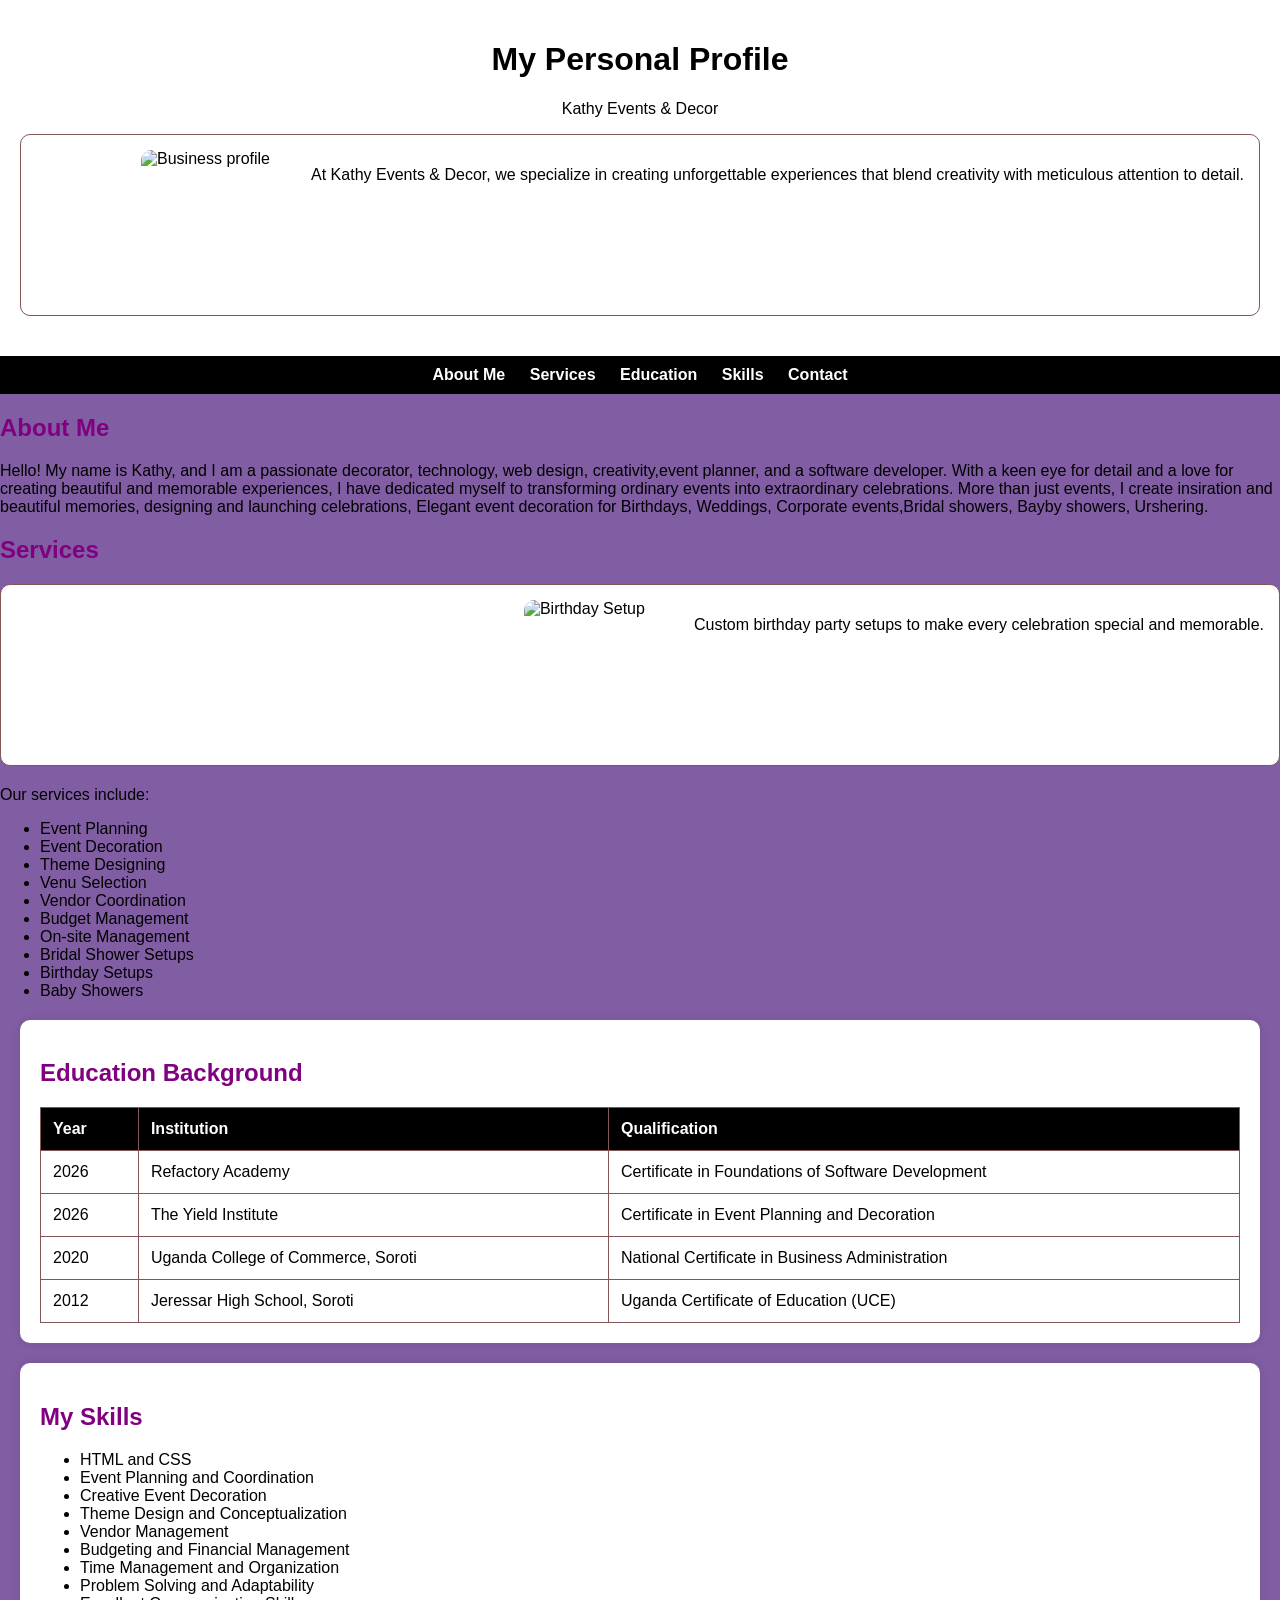
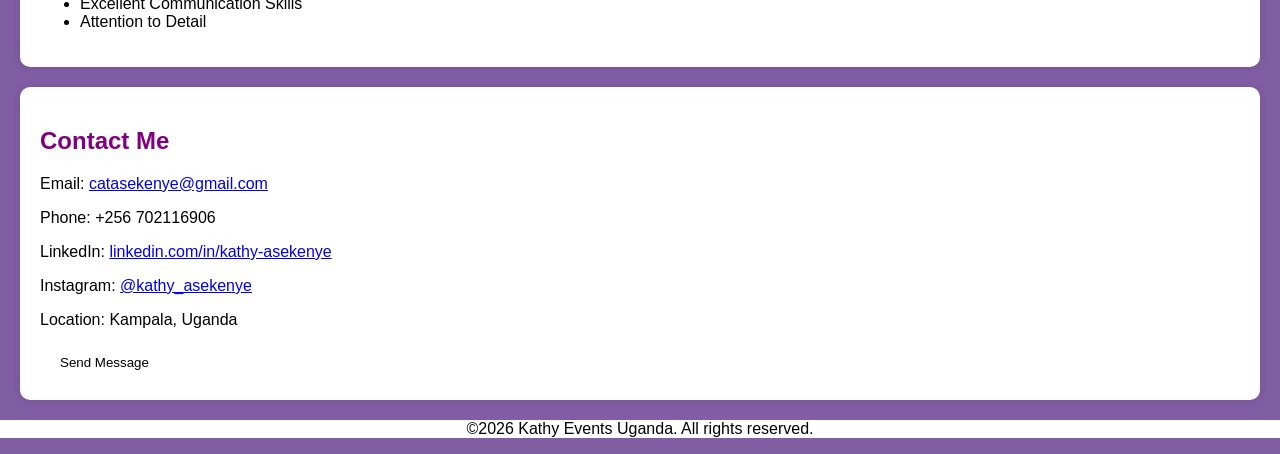
==== index.html @ 1e614f57 "Add files via upload" ====
<!DOCTYPE html>
<html lang="en">

<head>
    <meta charset="UTF-8">
    <meta name="viewport" content="width=device-width, initial-scale=1.0">
    <title>My Personal Profile</title>
    <link rel="stylesheet" href="style.css">
    <link rel="preconnect" href="https://fonts.googleapis.com">
    <link rel="preconnect" href="https://fonts.gstatic.com" crossorigin>
    <link href="https://fonts.googleapis.com/css2?family=Roboto:wght@300;400;700&display=swap" rel="stylesheet">
</head>
    <style>
        body {
            font-family: Arial, Helvetica, sans-serif;
            margin: 0;
            padding: 0;
            background-color: rgb(129, 93, 163);
        }

        header {
            background-color: white;
            color: black;
            text-align: center;
            padding: 20px;
        }

        nav {
            background-color: black;
            padding: 10px;
            text-align: center;
        }

        nav a {
            color: white;
            text-decoration: none;
            margin: 10px;
            font-weight: bold;
        }

        section {
            background-color: white;
            margin: 20px;
            padding: 20px;
            border-radius: 10px;
            box-shadow: 0px 0px 10px rgb(0, 0, 0, 0.1);
        }

        h2 {
            color: purple;
        }

        img {
            width: 180px;
            border-radius: 50%;
            display: block;
            margin: auto;
        }

        table {
            width: 100%;
            border-collapse: collapse;
        }

        table,
        th,
        td {
            border: 1px solid rgb(128, 86, 86);
        }

        th {
            background-color: black;
            color: white;
        }

        th,
        td {
            padding: 12px;
            text-align: left;
        }

        ul {
            line-height: normal;
        }

        .contact p {
            font-size: medium;
        }

        footer {
            background-color: white;
            color: black;
            text-align: center;
            padding: auto; 
            margin-top: auto;
        }

        button {
            background-color: white;
            color: #000;
            border: none;
            padding: 10px 20px;
            border-radius: 0%;
            cursor: pointer;
        }

        button:hover {
            background-color: white;
        }
            .service-box {
                background-color: white;
                border: 1px solid rgb(128, 86, 86);
                border-radius: 10px;
                padding: 15px;
                margin-bottom: 20px;
                display: flex;
                align-items: calc(center);
            }
            .service-box img {
                width: 150px;
                height: 150px;
                border-radius: 10px;
                margin-right: 20px;
                text-align: left;
            }
             .service-box p {
                font-size: medium;
                color: black;
            }
    </style>
<body>
    <!-- Header Section -->
    <header>
        <h1>My Personal Profile</h1>
        <p>Kathy Events & Decor</p>

<div class="service-box">
        <img src="images.jpg" alt="Business profile">
        <p>At Kathy Events & Decor, we specialize in creating unforgettable experiences that blend creativity with meticulous attention to detail.</p>
    </div>
   </header>
    <!-- Navigation -->
    <nav>
        <a href="#about">About Me</a>
        <a href="#services">Services</a>
        <a href="#education">Education</a>
        <a href="#skills">Skills</a>
        <a href="#contact">Contact</a>
    </nav>
    <!--About section-->
    <h2>About Me</h2>
    <p>
        Hello! My name is Kathy, and I am a passionate decorator, technology, web design, creativity,event planner, and a software developer. 
        With a keen eye for detail and a love for creating beautiful and memorable experiences, I have dedicated myself to transforming ordinary
        events into extraordinary celebrations.
        More than just events, I create insiration and beautiful memories, designing and launching celebrations,
        Elegant event decoration for Birthdays, Weddings, Corporate events,Bridal showers, Bayby showers, Urshering.
    </p>
    <!-- Services Section -->
    <h2 id="services">Services</h2>
    <div class="service-box">
        <img src="birthday setup.jpg" alt="Birthday Setup">
        <p>Custom birthday party setups to make every celebration special and memorable.</p>
    </div>
    <p>Our services include:</p>
    <ul>
        <li>Event Planning</li>
        <li>Event Decoration</li>
        <li>Theme Designing</li>
        <li>Venu Selection</li>
        <li>Vendor Coordination</li>
        <li>Budget Management</li>
        <li>On-site Management</li>
        <li>Bridal Shower Setups</li>
        <li>Birthday Setups</li>
        <li>Baby Showers</li>
    </ul>
    <!-- Education Section -->
    <section id="education">
        <h2>Education Background</h2>
        <table>
            <tr>
                <th>Year</th>
                <th>Institution</th>
                <th>Qualification</th>
            </tr>
            <tr>
                <td>2026</td>
                <td>Refactory Academy</td>
                <td>Certificate in Foundations of Software Development</td>
            </tr>
            <tr>
                <td>2026</td>
                <td>The Yield Institute</td>
                <td>Certificate in Event Planning and Decoration</td>
            </tr>
            <tr>
                <td>2020</td>
                <td>Uganda College of Commerce, Soroti</td>
                <td>National Certificate in Business Administration</td>
            </tr>
            <tr>
                <td>2012</td>
                <td>Jeressar High School, Soroti</td>
                <td>Uganda Certificate of Education (UCE)</td>
            </tr>
        </table>
    </section>
    <!-- Skills Section -->
    <section id="skills">
        <h2>My Skills</h2>
        <ul>
            <li>HTML and CSS</li>
            <li>Event Planning and Coordination</li>
            <li>Creative Event Decoration</li>
            <li>Theme Design and Conceptualization</li>
            <li>Vendor Management</li>
            <li>Budgeting and Financial Management</li>
            <li>Time Management and Organization</li>
            <li>Problem Solving and Adaptability</li>
            <li>Excellent Communication Skills</li>
            <li>Attention to Detail</li>
        </ul>
    </section>
    <!-- Contact Section -->
    <section id="contact">
        <h2>Contact Me</h2>
        <div class="contact">
            <p>Email: <a href="mailto:catasekenye@gmail.com">catasekenye@gmail.com</a></p>
            <p>Phone: +256 702116906</p>
            <p>LinkedIn: <a
                    href="https://www.linkedin.com/in/kathy-asekenye-9b8b1a1b6/">linkedin.com/in/kathy-asekenye</a></p>
            <p>Instagram: <a href="https://www.instagram.com/kathy_asekenye/">@kathy_asekenye</a></p>
            <p>Location: Kampala, Uganda</p>
            <button>Send Message</button>
        </div>
    </section>
    <!-- Footer -->
    <footer>
        <p> ©2026 Kathy Events Uganda. All rights reserved.</p>
    </footer>
    </main>
</body>
</body>

</html>
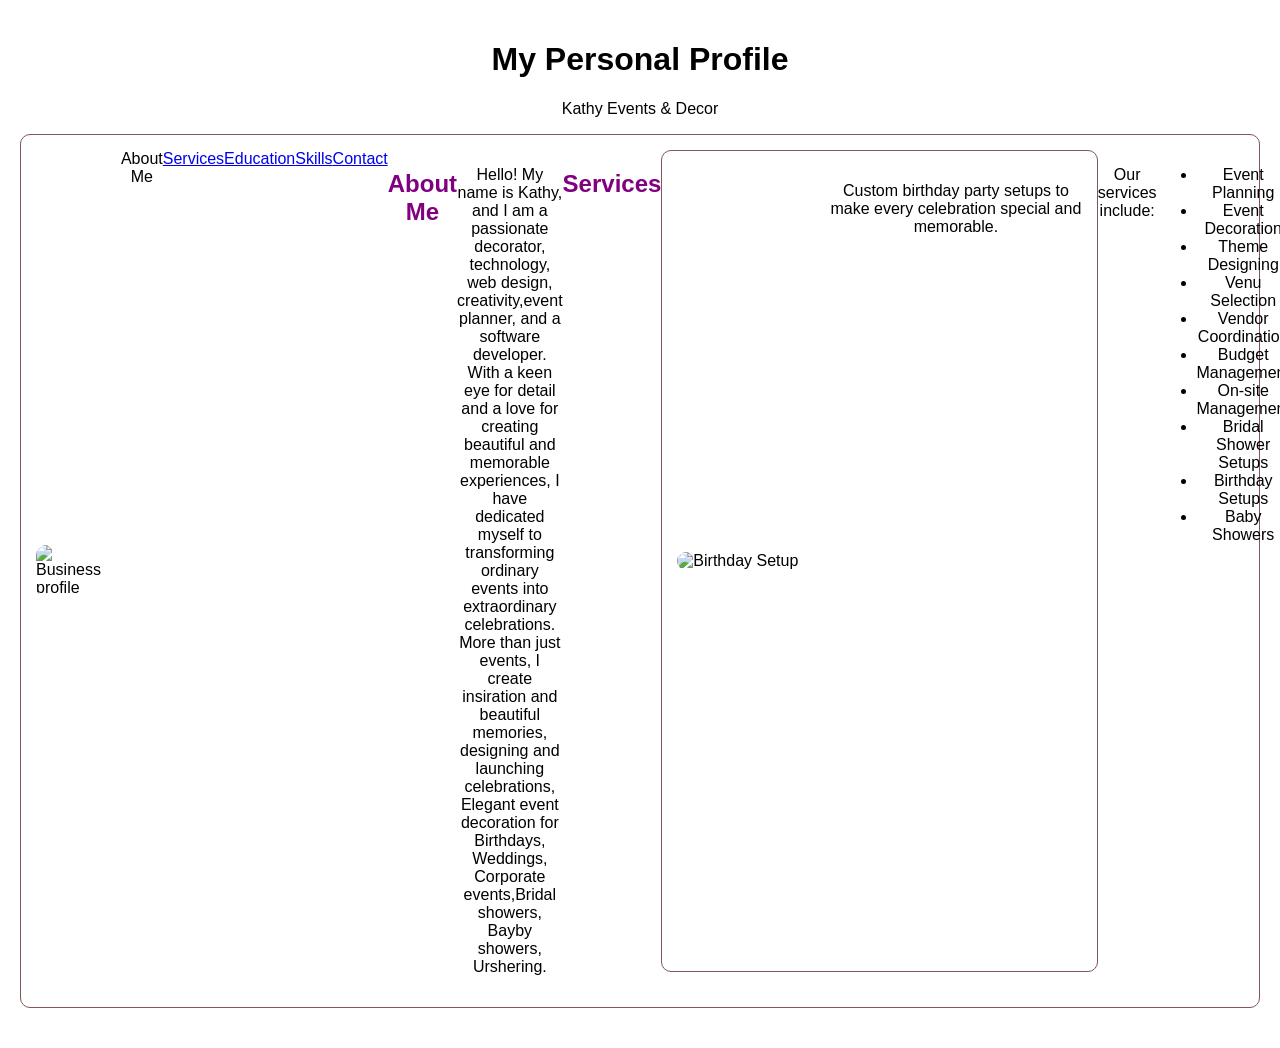
==== commit dd435210: "Refactor index.html for improved layout and content Updated HTML structure and styling for personal " ====
--- a/index.html
+++ b/index.html
@@ -117,8 +117,8 @@
                 align-items: calc(center);
             }
             .service-box img {
-                width: 150px;
-                height: 150px;
+                width: 300px;
+                height: auto;
                 border-radius: 10px;
                 margin-right: 20px;
                 text-align: left;
@@ -135,7 +135,7 @@
         <p>Kathy Events & Decor</p>
 
 <div class="service-box">
-        <img src="images.jpg" alt="Business profile">
+        <img src="images/prifile.jpg" alt="Business profile" width="300>
         <p>At Kathy Events & Decor, we specialize in creating unforgettable experiences that blend creativity with meticulous attention to detail.</p>
     </div>
    </header>
@@ -159,7 +159,7 @@
     <!-- Services Section -->
     <h2 id="services">Services</h2>
     <div class="service-box">
-        <img src="birthday setup.jpg" alt="Birthday Setup">
+        <img src="images/birthday-setup.jpg" alt="Birthday Setup">
         <p>Custom birthday party setups to make every celebration special and memorable.</p>
     </div>
     <p>Our services include:</p>
@@ -243,4 +243,4 @@
 </body>
 </body>
 
-</html>+</html>
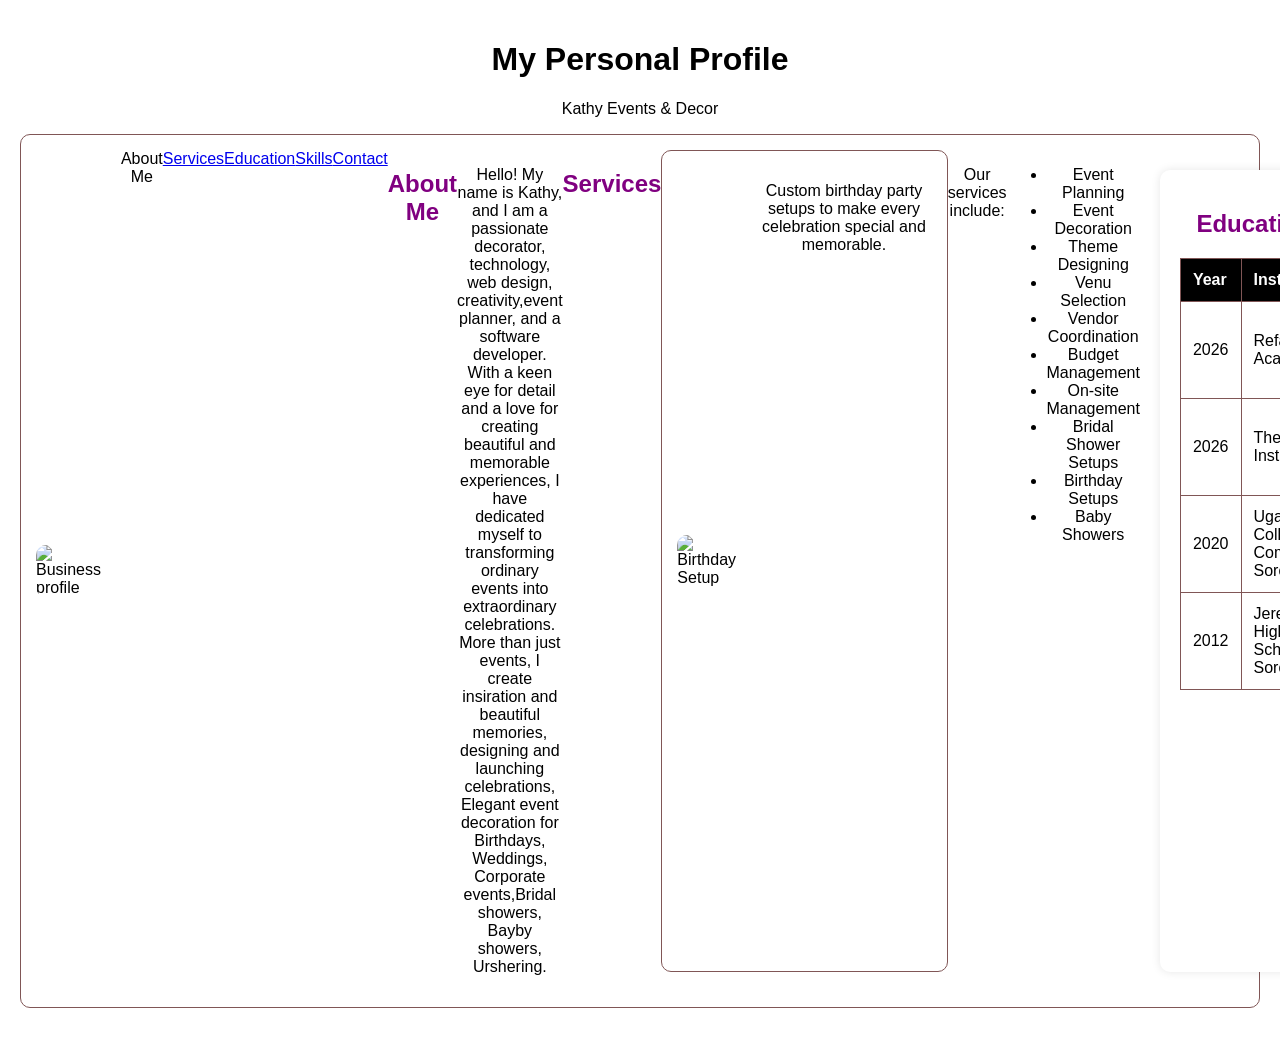
==== commit d54a443d: "Fix HTML structure and formatting issues" ====
--- a/index.html
+++ b/index.html
@@ -117,7 +117,7 @@
                 align-items: calc(center);
             }
             .service-box img {
-                width: 300px;
+                width: 150px;
                 height: auto;
                 border-radius: 10px;
                 margin-right: 20px;
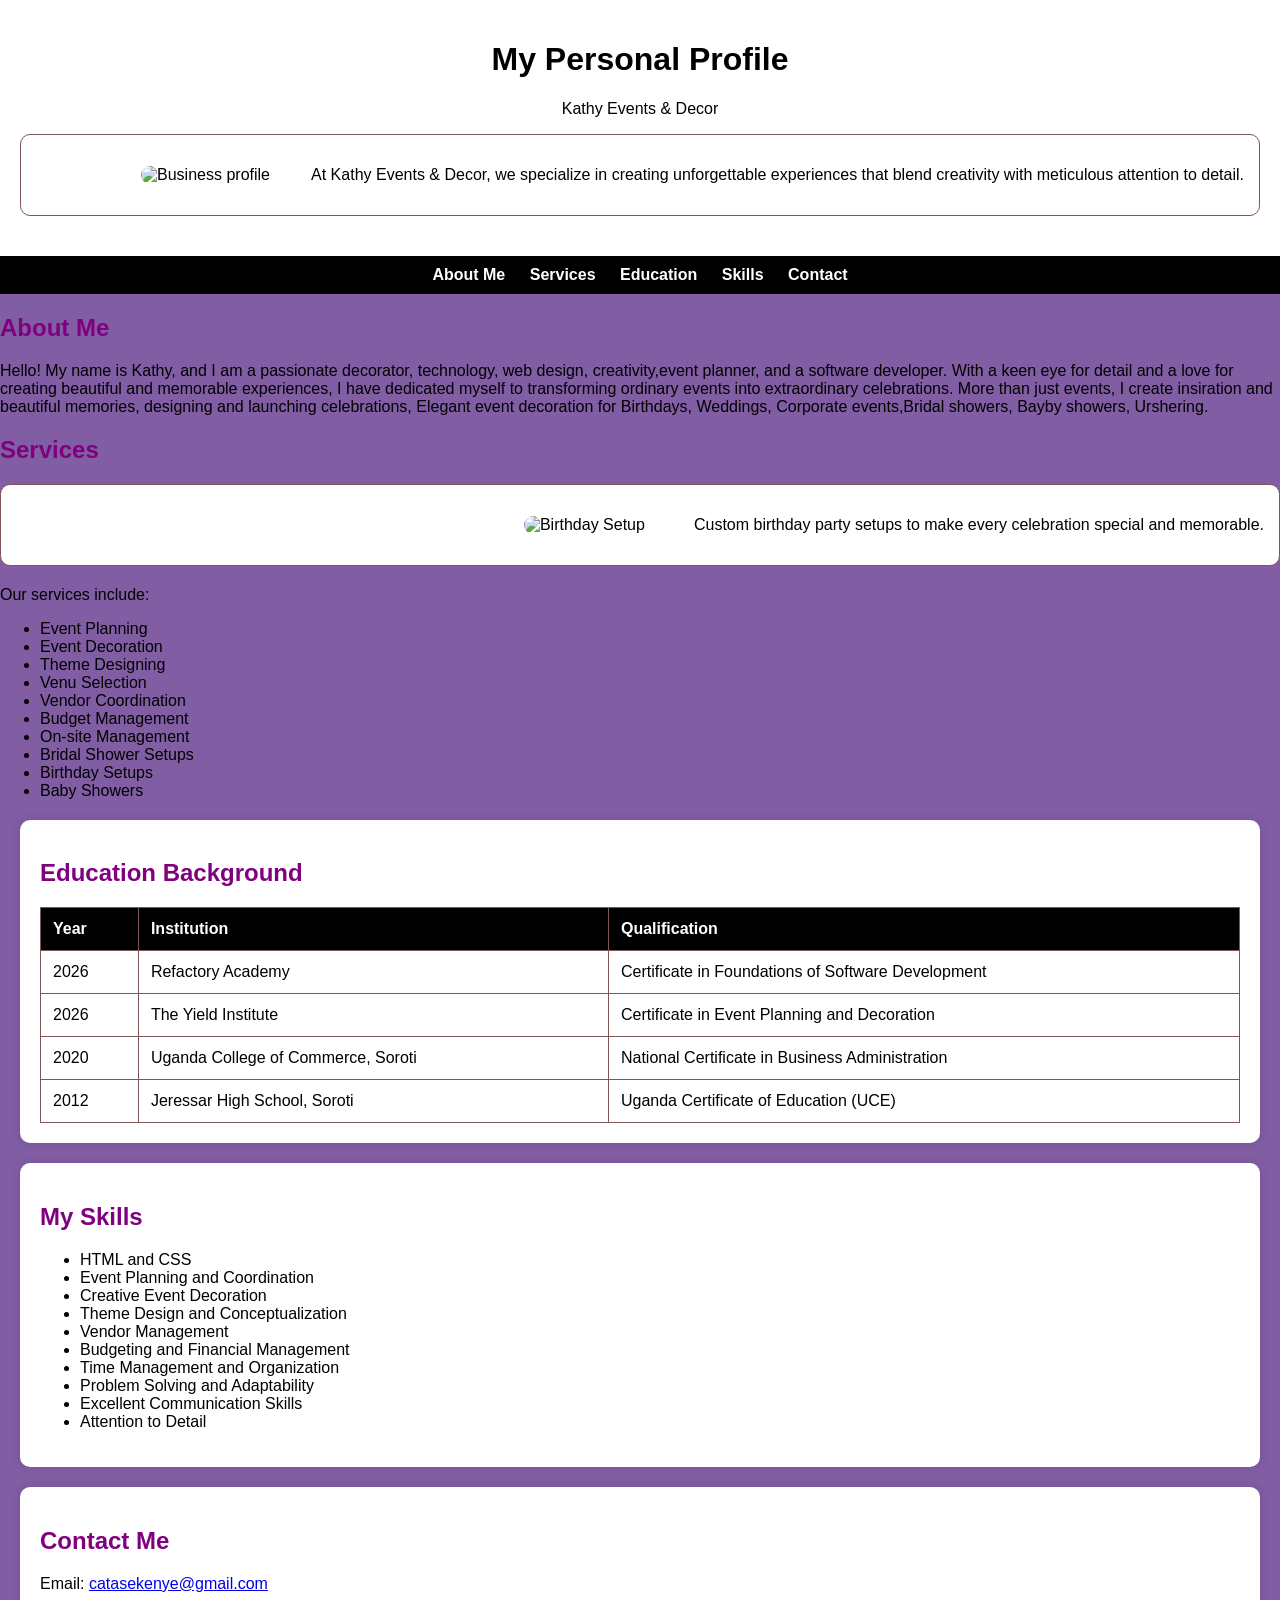
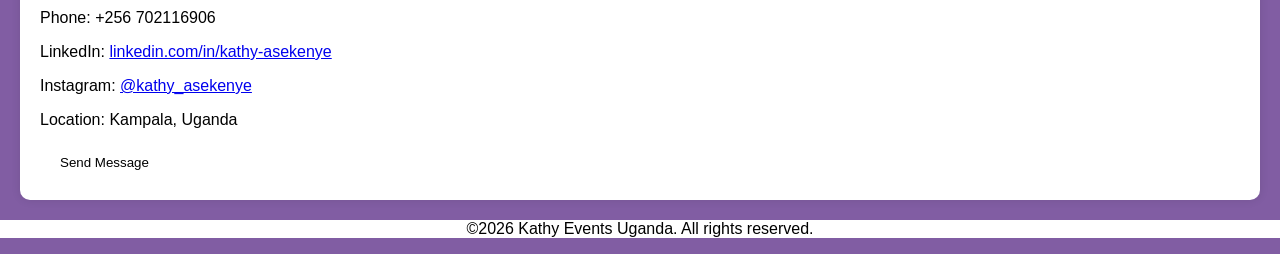
==== commit 944258d5: "Fix HTML structure and restore content" ====
--- a/index.html
+++ b/index.html
@@ -53,7 +53,7 @@
         img {
             width: 180px;
             border-radius: 50%;
-            display: block;
+            display: medium;
             margin: auto;
         }
 
@@ -135,7 +135,7 @@
         <p>Kathy Events & Decor</p>
 
 <div class="service-box">
-        <img src="images/prifile.jpg" alt="Business profile" width="300>
+        <img src="images/prifile.jpg" alt="Business profile">
         <p>At Kathy Events & Decor, we specialize in creating unforgettable experiences that blend creativity with meticulous attention to detail.</p>
     </div>
    </header>
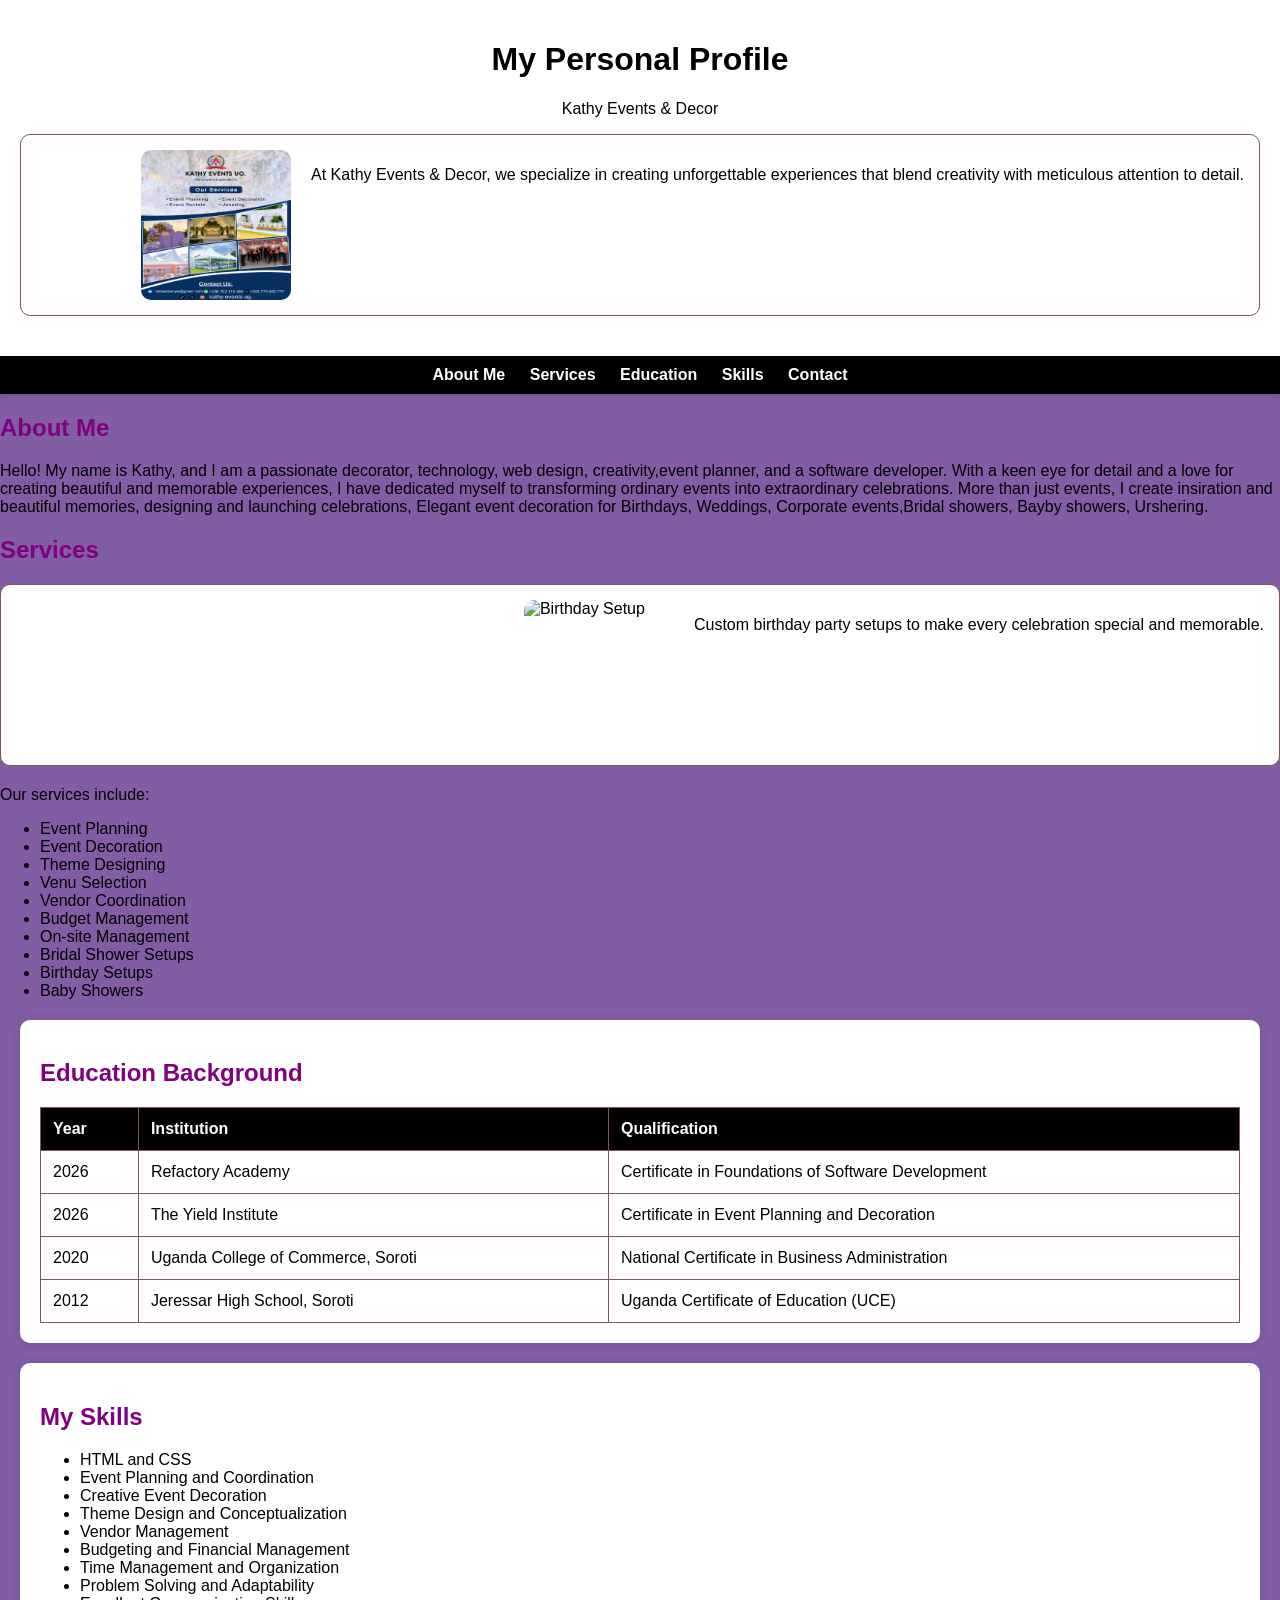
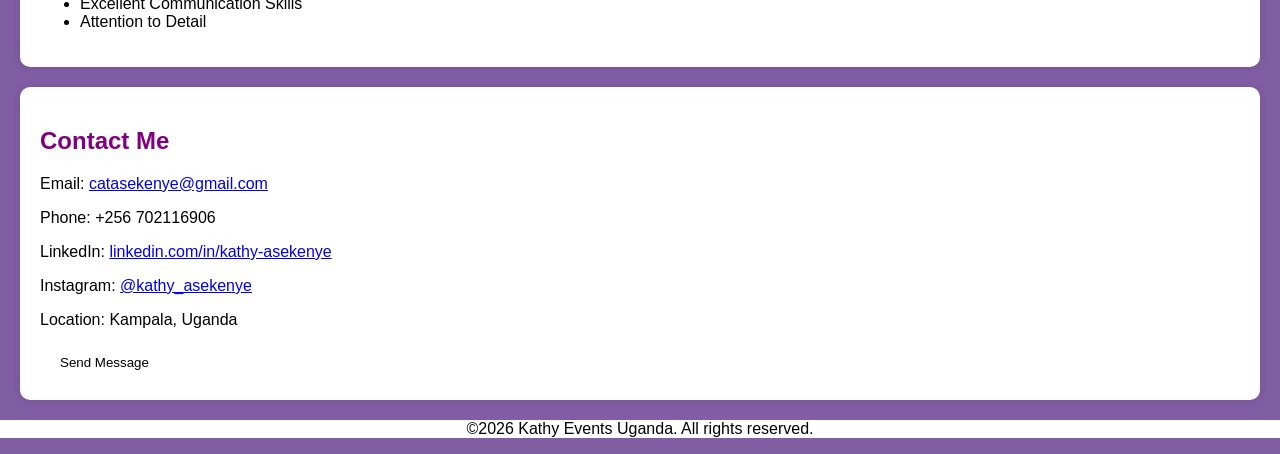
==== commit e15a62f4: "Add files via upload" ====
--- a/index.html
+++ b/index.html
@@ -53,7 +53,7 @@
         img {
             width: 180px;
             border-radius: 50%;
-            display: medium;
+            display: block;
             margin: auto;
         }
 
@@ -118,7 +118,7 @@
             }
             .service-box img {
                 width: 150px;
-                height: auto;
+                height: 150px;
                 border-radius: 10px;
                 margin-right: 20px;
                 text-align: left;
@@ -135,7 +135,7 @@
         <p>Kathy Events & Decor</p>
 
 <div class="service-box">
-        <img src="images/prifile.jpg" alt="Business profile">
+        <img src="images.jpg" alt="Business profile">
         <p>At Kathy Events & Decor, we specialize in creating unforgettable experiences that blend creativity with meticulous attention to detail.</p>
     </div>
    </header>
@@ -159,7 +159,7 @@
     <!-- Services Section -->
     <h2 id="services">Services</h2>
     <div class="service-box">
-        <img src="images/birthday-setup.jpg" alt="Birthday Setup">
+        <img src="birthday setup.jpg" alt="Birthday Setup">
         <p>Custom birthday party setups to make every celebration special and memorable.</p>
     </div>
     <p>Our services include:</p>
@@ -243,4 +243,4 @@
 </body>
 </body>
 
-</html>
+</html>
--- a/style.css
+++ b/style.css
@@ -0,0 +1,24 @@
+body {
+    font-family: Arial, Helvetica, sans-serif;
+    margin: 0;
+    padding: 0;
+    background-color: rgb(129, 93, 163);
+}
+nav {
+    background-color: rgb(255, 255, 255);
+    padding: 10px;
+    box-shadow: 0px 2px 5px rgb(0, 0, 0, 0.1);
+}
+nav a {
+    color: rgb(0, 0, 0);
+    text-decoration: none;
+    margin: 0 10px;
+    font-weight: bold;
+}
+section {
+    background-color: rgb(255, 255, 255);
+    margin: 20px;
+    padding: 20px;
+    border-radius: 10px;
+    box-shadow: 0px 0px 10px rgb(0, 0, 0, 0.1);
+}
